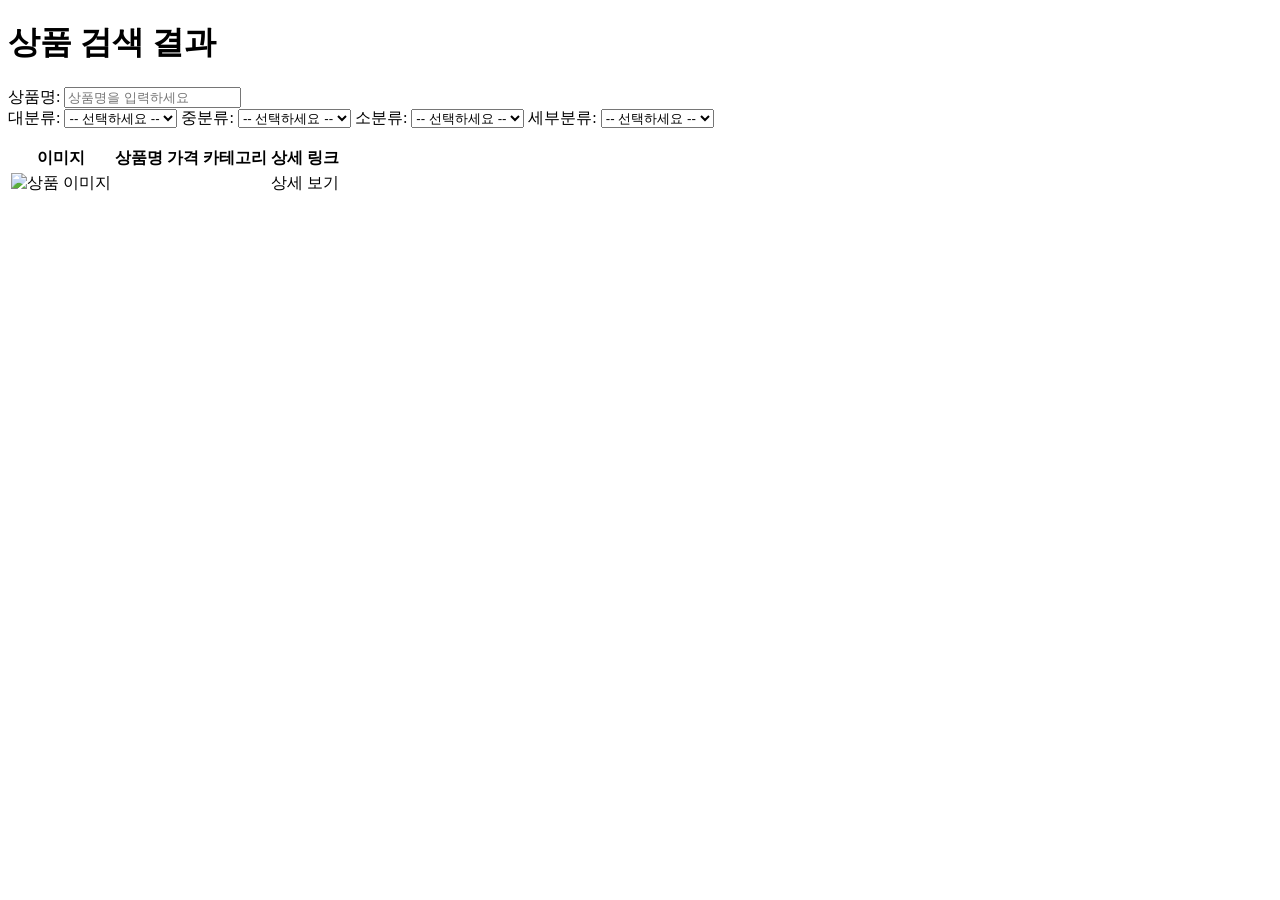
==== src/main/resources/templates/search_results.html @ 9bc3bc23 "feat:데이터베이스에 저장되어있는 상품들 키워드로 검색 ex)http://localhost:8082/main/search?name=LG전자" ====
<!DOCTYPE html>
<html lang="ko">
<head>
    <meta charset="UTF-8">
    <title>검색 결과</title>
</head>
<body>
<h1>상품 검색 결과</h1>

<!-- 검색 필터 폼 -->
<form action="/main/search" method="get">
    <label for="name">상품명:</label>
    <input type="text" id="name" name="name" placeholder="상품명을 입력하세요"
           th:value="${param.name}" />
    <br>

    <label for="category1">대분류:</label>
    <select id="category1" name="category1" onchange="this.form.submit()">
        <option value="">-- 선택하세요 --</option>
        <option value="디지털/가전" th:selected="${param.category1 == '디지털/가전'}">디지털/가전</option>
        <option value="가구" th:selected="${param.category1 == '가구'}">가구</option>
        <!-- 다른 대분류 추가 -->
    </select>

    <label for="category2">중분류:</label>
    <select id="category2" name="category2" onchange="this.form.submit()">
        <option value="">-- 선택하세요 --</option>
        <option value="영상가전" th:selected="${param.category2 == '영상가전'}">영상가전</option>
        <option value="생활가전" th:selected="${param.category2 == '생활가전'}">생활가전</option>
        <!-- 다른 중분류 추가 -->
    </select>

    <label for="category3">소분류:</label>
    <select id="category3" name="category3" onchange="this.form.submit()">
        <option value="">-- 선택하세요 --</option>
        <option value="TV" th:selected="${param.category3 == 'TV'}">TV</option>
        <option value="세탁기" th:selected="${param.category3 == '세탁기'}">세탁기</option>
        <!-- 다른 소분류 추가 -->
    </select>

    <label for="category4">세부분류:</label>
    <select id="category4" name="category4" onchange="this.form.submit()">
        <option value="">-- 선택하세요 --</option>
        <option value="LEDTV" th:selected="${param.category4 == 'LEDTV'}">LEDTV</option>
        <option value="OLEDTV" th:selected="${param.category4 == 'OLEDTV'}">OLEDTV</option>
        <!-- 다른 세부분류 추가 -->
    </select>
</form>

<!-- 검색 결과가 없을 때 메시지 표시 -->
<div th:if="${message != null}">
    <p th:text="${message}"></p>
</div>

<!-- 검색된 상품 목록 표시 -->
<table>
    <thead>
    <tr>
        <th>이미지</th>
        <th>상품명</th>
        <th>가격</th>
        <th>카테고리</th>
        <th>상세 링크</th>
    </tr>
    </thead>
    <tbody>
    <tr th:each="product : ${products}">
        <!-- 상품 이미지 -->
        <td>
            <img th:src="${product.image}" alt="상품 이미지" style="width:100px;height:auto;">
        </td>
        <!-- 상품명 -->
        <td th:text="${product.title}"></td>
        <!-- 가격 -->
        <td th:text="${product.lprice}"></td>
        <!-- 카테고리 -->
        <td th:text="${product.category1} + ' > ' + ${product.category2} + ' > ' + ${product.category3} + ' > ' + ${product.category4}"></td>
        <!-- 상세 링크 -->
        <td>
            <a th:href="${product.link}" target="_blank">상세 보기</a>
        </td>
    </tr>
    </tbody>
</table>

</body>
</html>
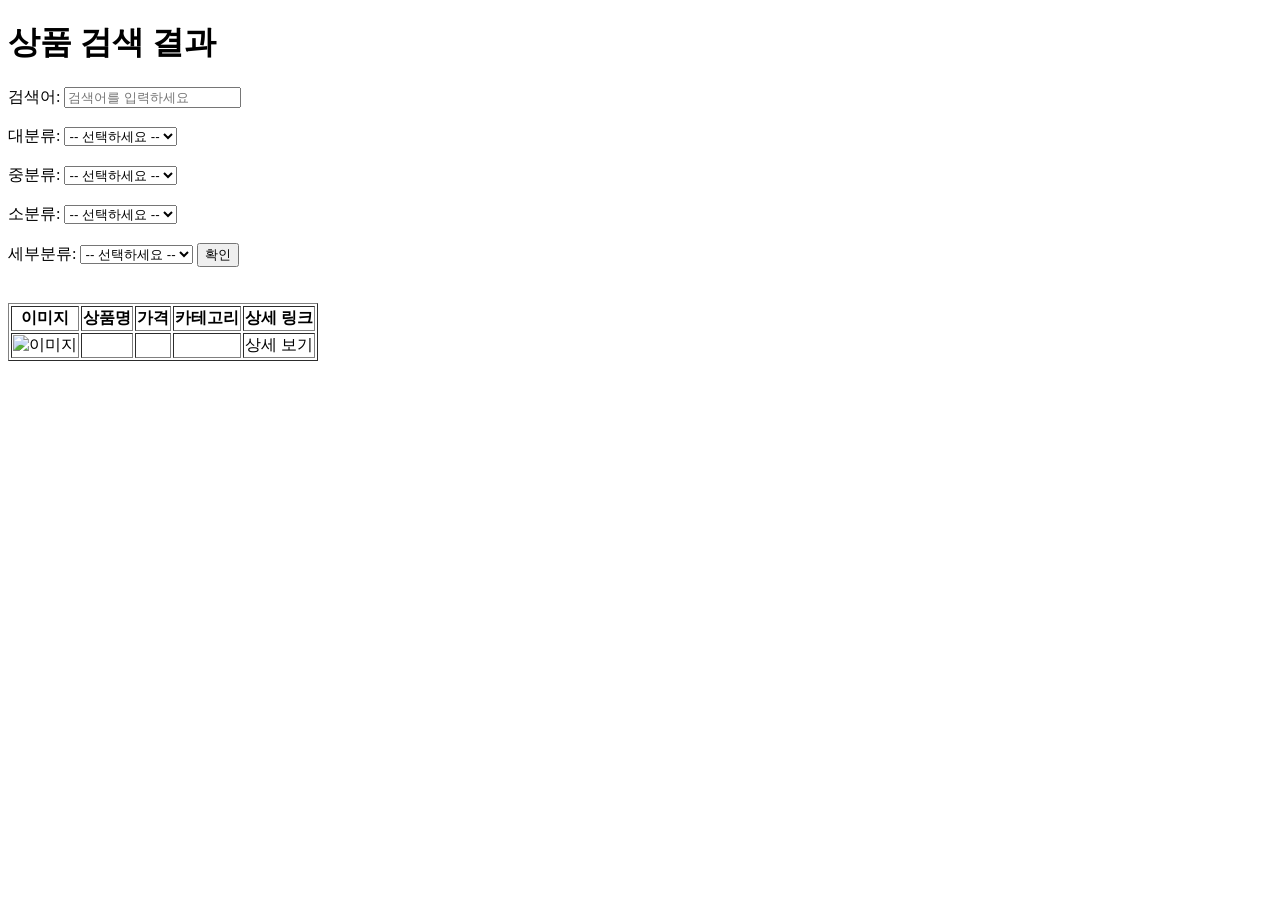
==== commit 7036af2e: "카테고리아직검색못함 엔드포인트부분좀만 손대면될듯 그리고 html저거는 나중에 더수정할거임" ====
--- a/src/main/resources/templates/search_results.html
+++ b/src/main/resources/templates/search_results.html
@@ -9,52 +9,56 @@
 
 <!-- 검색 필터 폼 -->
 <form action="/main/search" method="get">
-    <label for="name">상품명:</label>
-    <input type="text" id="name" name="name" placeholder="상품명을 입력하세요"
-           th:value="${param.name}" />
-    <br>
+    <label for="query">검색어:</label>
+    <input type="text" id="query" name="query" placeholder="검색어를 입력하세요" />
+
+    <br><br>
 
     <label for="category1">대분류:</label>
-    <select id="category1" name="category1" onchange="this.form.submit()">
+    <select id="category1" name="category1">
         <option value="">-- 선택하세요 --</option>
-        <option value="디지털/가전" th:selected="${param.category1 == '디지털/가전'}">디지털/가전</option>
-        <option value="가구" th:selected="${param.category1 == '가구'}">가구</option>
+        <option value="디지털/가전">디지털/가전</option>
+        <option value="가구">가구</option>
         <!-- 다른 대분류 추가 -->
     </select>
 
+    <br><br>
+
     <label for="category2">중분류:</label>
-    <select id="category2" name="category2" onchange="this.form.submit()">
+    <select id="category2" name="category2">
         <option value="">-- 선택하세요 --</option>
-        <option value="영상가전" th:selected="${param.category2 == '영상가전'}">영상가전</option>
-        <option value="생활가전" th:selected="${param.category2 == '생활가전'}">생활가전</option>
+        <option value="영상가전">영상가전</option>
+        <option value="생활가전">생활가전</option>
         <!-- 다른 중분류 추가 -->
     </select>
 
+    <br><br>
+
     <label for="category3">소분류:</label>
-    <select id="category3" name="category3" onchange="this.form.submit()">
+    <select id="category3" name="category3">
         <option value="">-- 선택하세요 --</option>
-        <option value="TV" th:selected="${param.category3 == 'TV'}">TV</option>
-        <option value="세탁기" th:selected="${param.category3 == '세탁기'}">세탁기</option>
+        <option value="TV">TV</option>
+        <option value="냉장고">냉장고</option>
         <!-- 다른 소분류 추가 -->
     </select>
 
+    <br><br>
+
     <label for="category4">세부분류:</label>
-    <select id="category4" name="category4" onchange="this.form.submit()">
+    <select id="category4" name="category4">
         <option value="">-- 선택하세요 --</option>
-        <option value="LEDTV" th:selected="${param.category4 == 'LEDTV'}">LEDTV</option>
-        <option value="OLEDTV" th:selected="${param.category4 == 'OLEDTV'}">OLEDTV</option>
+        <option value="LED TV">LED TV</option>
+        <option value="스마트 TV">스마트 TV</option>
         <!-- 다른 세부분류 추가 -->
     </select>
+
+    <button type="submit">확인</button>
 </form>
 
-<!-- 검색 결과가 없을 때 메시지 표시 -->
-<div th:if="${message != null}">
-    <p th:text="${message}"></p>
-</div>
+<br><br>
 
-<!-- 검색된 상품 목록 표시 -->
-<table>
-    <thead>
+<!-- 검색 결과 표시 -->
+<table border="1">
     <tr>
         <th>이미지</th>
         <th>상품명</th>
@@ -62,25 +66,13 @@
         <th>카테고리</th>
         <th>상세 링크</th>
     </tr>
-    </thead>
-    <tbody>
     <tr th:each="product : ${products}">
-        <!-- 상품 이미지 -->
-        <td>
-            <img th:src="${product.image}" alt="상품 이미지" style="width:100px;height:auto;">
-        </td>
-        <!-- 상품명 -->
+        <td><img th:src="${product.image}" alt="이미지" width="100"></td>
         <td th:text="${product.title}"></td>
-        <!-- 가격 -->
-        <td th:text="${product.lprice}"></td>
-        <!-- 카테고리 -->
+        <td th:text="${product.lprice} + ' 원'"></td>
         <td th:text="${product.category1} + ' > ' + ${product.category2} + ' > ' + ${product.category3} + ' > ' + ${product.category4}"></td>
-        <!-- 상세 링크 -->
-        <td>
-            <a th:href="${product.link}" target="_blank">상세 보기</a>
-        </td>
+        <td><a th:href="${product.link}" target="_blank">상세 보기</a></td>
     </tr>
-    </tbody>
 </table>
 
 </body>
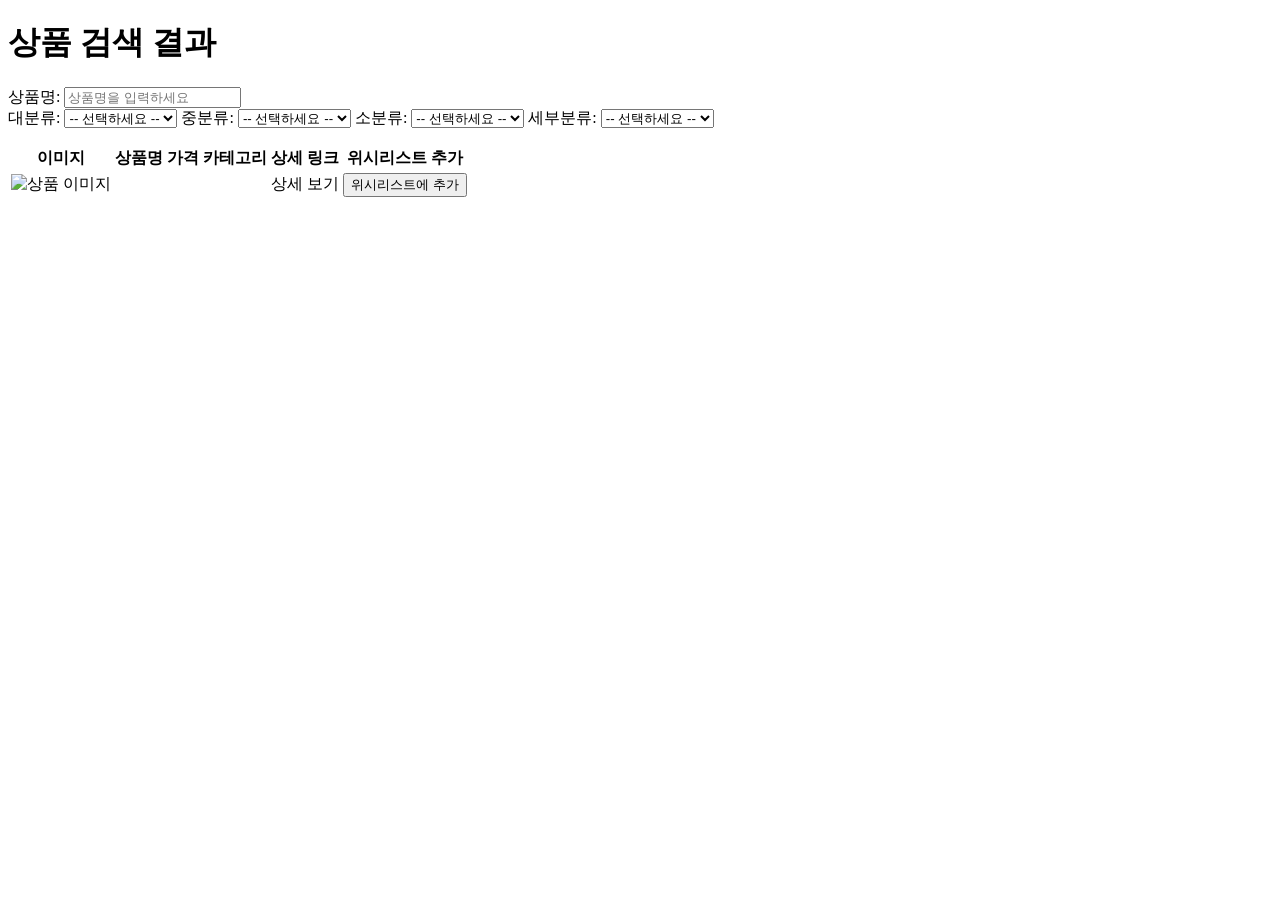
==== commit 431939e0: "feat:위시리스트기능 구현" ====
--- a/src/main/resources/templates/search_results.html
+++ b/src/main/resources/templates/search_results.html
@@ -9,70 +9,85 @@
 
 <!-- 검색 필터 폼 -->
 <form action="/main/search" method="get">
-    <label for="query">검색어:</label>
-    <input type="text" id="query" name="query" placeholder="검색어를 입력하세요" />
-
-    <br><br>
+    <label for="name">상품명:</label>
+    <input type="text" id="name" name="name" placeholder="상품명을 입력하세요"
+           th:value="${param.name}" />
+    <br>
 
     <label for="category1">대분류:</label>
-    <select id="category1" name="category1">
+    <select id="category1" name="category1" onchange="this.form.submit()">
         <option value="">-- 선택하세요 --</option>
-        <option value="디지털/가전">디지털/가전</option>
-        <option value="가구">가구</option>
+        <option value="디지털/가전" th:selected="${param.category1 == '디지털/가전'}">디지털/가전</option>
+        <option value="가구" th:selected="${param.category1 == '가구'}">가구</option>
         <!-- 다른 대분류 추가 -->
     </select>
 
-    <br><br>
-
     <label for="category2">중분류:</label>
-    <select id="category2" name="category2">
+    <select id="category2" name="category2" onchange="this.form.submit()">
         <option value="">-- 선택하세요 --</option>
-        <option value="영상가전">영상가전</option>
-        <option value="생활가전">생활가전</option>
+        <option value="영상가전" th:selected="${param.category2 == '영상가전'}">영상가전</option>
+        <option value="생활가전" th:selected="${param.category2 == '생활가전'}">생활가전</option>
         <!-- 다른 중분류 추가 -->
     </select>
 
-    <br><br>
-
     <label for="category3">소분류:</label>
-    <select id="category3" name="category3">
+    <select id="category3" name="category3" onchange="this.form.submit()">
         <option value="">-- 선택하세요 --</option>
-        <option value="TV">TV</option>
-        <option value="냉장고">냉장고</option>
+        <option value="TV" th:selected="${param.category3 == 'TV'}">TV</option>
+        <option value="세탁기" th:selected="${param.category3 == '세탁기'}">세탁기</option>
         <!-- 다른 소분류 추가 -->
     </select>
 
-    <br><br>
-
     <label for="category4">세부분류:</label>
-    <select id="category4" name="category4">
+    <select id="category4" name="category4" onchange="this.form.submit()">
         <option value="">-- 선택하세요 --</option>
-        <option value="LED TV">LED TV</option>
-        <option value="스마트 TV">스마트 TV</option>
+        <option value="LEDTV" th:selected="${param.category4 == 'LEDTV'}">LEDTV</option>
+        <option value="OLEDTV" th:selected="${param.category4 == 'OLEDTV'}">OLEDTV</option>
         <!-- 다른 세부분류 추가 -->
     </select>
-
-    <button type="submit">확인</button>
 </form>
 
-<br><br>
+<!-- 검색 결과가 없을 때 메시지 표시 -->
+<div th:if="${message != null}">
+    <p th:text="${message}"></p>
+</div>
 
-<!-- 검색 결과 표시 -->
-<table border="1">
+<!-- 검색된 상품 목록 표시 -->
+<table>
+    <thead>
     <tr>
         <th>이미지</th>
         <th>상품명</th>
         <th>가격</th>
         <th>카테고리</th>
         <th>상세 링크</th>
+        <th>위시리스트 추가</th>
     </tr>
+    </thead>
+    <tbody>
     <tr th:each="product : ${products}">
-        <td><img th:src="${product.image}" alt="이미지" width="100"></td>
+        <!-- 상품 이미지 -->
+        <td>
+            <img th:src="${product.image}" alt="상품 이미지" style="width:100px;height:auto;">
+        </td>
+        <!-- 상품명 -->
         <td th:text="${product.title}"></td>
-        <td th:text="${product.lprice} + ' 원'"></td>
+        <!-- 가격 -->
+        <td th:text="${product.lprice}"></td>
+        <!-- 카테고리 -->
         <td th:text="${product.category1} + ' > ' + ${product.category2} + ' > ' + ${product.category3} + ' > ' + ${product.category4}"></td>
-        <td><a th:href="${product.link}" target="_blank">상세 보기</a></td>
+        <!-- 상세 링크 -->
+        <td>
+            <a th:href="${product.link}" target="_blank">상세 보기</a>
+        </td>
+        <td>
+            <form th:action="@{/users/wishlist/add}" method="post">
+                <input type="hidden" name="productId" th:value="${product.id}">
+                <button type="submit">위시리스트에 추가</button>
+            </form>
+        </td>
     </tr>
+    </tbody>
 </table>
 
 </body>
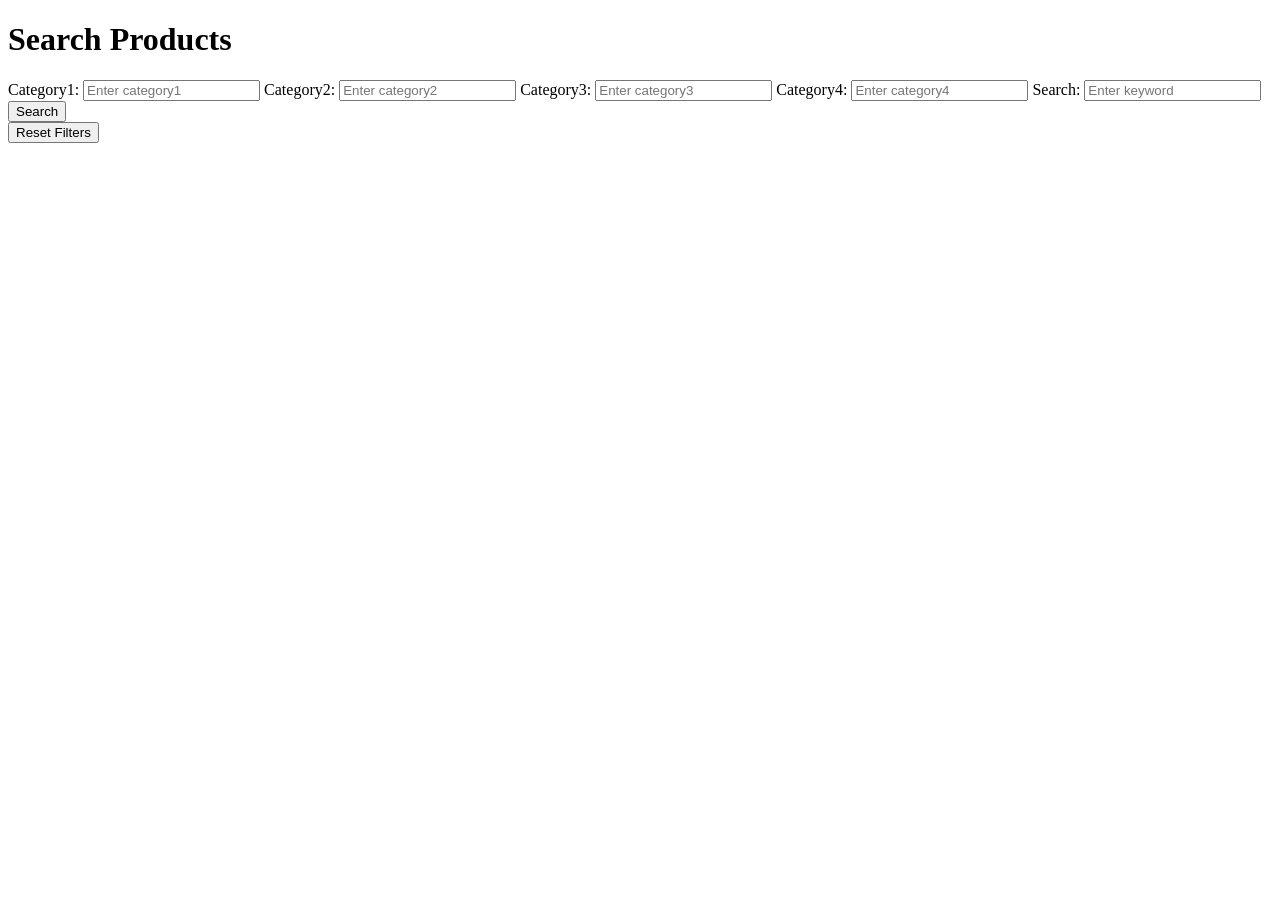
==== commit 5daec731: "카테고리수정함 중복된거 삭제함 로직변경함 26일1시10분" ====
--- a/src/main/resources/templates/search_results.html
+++ b/src/main/resources/templates/search_results.html
@@ -1,94 +1,45 @@
 <!DOCTYPE html>
-<html lang="ko">
+<html lang="en">
 <head>
     <meta charset="UTF-8">
-    <title>검색 결과</title>
+    <meta name="viewport" content="width=device-width, initial-scale=1.0">
+    <title>Product Search</title>
 </head>
 <body>
-<h1>상품 검색 결과</h1>
+<header>
+    <h1>Search Products</h1>
+</header>
+<main>
+    <form action="/api/products/search" method="get">
+        <label for="category1">Category1:</label>
+        <input type="text" id="category1" name="category1" placeholder="Enter category1" />
 
-<!-- 검색 필터 폼 -->
-<form action="/main/search" method="get">
-    <label for="name">상품명:</label>
-    <input type="text" id="name" name="name" placeholder="상품명을 입력하세요"
-           th:value="${param.name}" />
-    <br>
+        <label for="category2">Category2:</label>
+        <input type="text" id="category2" name="category2" placeholder="Enter category2" />
 
-    <label for="category1">대분류:</label>
-    <select id="category1" name="category1" onchange="this.form.submit()">
-        <option value="">-- 선택하세요 --</option>
-        <option value="디지털/가전" th:selected="${param.category1 == '디지털/가전'}">디지털/가전</option>
-        <option value="가구" th:selected="${param.category1 == '가구'}">가구</option>
-        <!-- 다른 대분류 추가 -->
-    </select>
+        <label for="category3">Category3:</label>
+        <input type="text" id="category3" name="category3" placeholder="Enter category3" />
 
-    <label for="category2">중분류:</label>
-    <select id="category2" name="category2" onchange="this.form.submit()">
-        <option value="">-- 선택하세요 --</option>
-        <option value="영상가전" th:selected="${param.category2 == '영상가전'}">영상가전</option>
-        <option value="생활가전" th:selected="${param.category2 == '생활가전'}">생활가전</option>
-        <!-- 다른 중분류 추가 -->
-    </select>
+        <label for="category4">Category4:</label>
+        <input type="text" id="category4" name="category4" placeholder="Enter category4" />
 
-    <label for="category3">소분류:</label>
-    <select id="category3" name="category3" onchange="this.form.submit()">
-        <option value="">-- 선택하세요 --</option>
-        <option value="TV" th:selected="${param.category3 == 'TV'}">TV</option>
-        <option value="세탁기" th:selected="${param.category3 == '세탁기'}">세탁기</option>
-        <!-- 다른 소분류 추가 -->
-    </select>
-
-    <label for="category4">세부분류:</label>
-    <select id="category4" name="category4" onchange="this.form.submit()">
-        <option value="">-- 선택하세요 --</option>
-        <option value="LEDTV" th:selected="${param.category4 == 'LEDTV'}">LEDTV</option>
-        <option value="OLEDTV" th:selected="${param.category4 == 'OLEDTV'}">OLEDTV</option>
-        <!-- 다른 세부분류 추가 -->
-    </select>
-</form>
-
-<!-- 검색 결과가 없을 때 메시지 표시 -->
-<div th:if="${message != null}">
-    <p th:text="${message}"></p>
-</div>
-
-<!-- 검색된 상품 목록 표시 -->
-<table>
-    <thead>
-    <tr>
-        <th>이미지</th>
-        <th>상품명</th>
-        <th>가격</th>
-        <th>카테고리</th>
-        <th>상세 링크</th>
-        <th>위시리스트 추가</th>
-    </tr>
-    </thead>
-    <tbody>
-    <tr th:each="product : ${products}">
-        <!-- 상품 이미지 -->
-        <td>
-            <img th:src="${product.image}" alt="상품 이미지" style="width:100px;height:auto;">
-        </td>
-        <!-- 상품명 -->
-        <td th:text="${product.title}"></td>
-        <!-- 가격 -->
-        <td th:text="${product.lprice}"></td>
-        <!-- 카테고리 -->
-        <td th:text="${product.category1} + ' > ' + ${product.category2} + ' > ' + ${product.category3} + ' > ' + ${product.category4}"></td>
-        <!-- 상세 링크 -->
-        <td>
-            <a th:href="${product.link}" target="_blank">상세 보기</a>
-        </td>
-        <td>
-            <form th:action="@{/users/wishlist/add}" method="post">
-                <input type="hidden" name="productId" th:value="${product.id}">
-                <button type="submit">위시리스트에 추가</button>
-            </form>
-        </td>
-    </tr>
-    </tbody>
-</table>
-
+        <label for="searchQuery">Search:</label>
+        <input type="text" id="searchQuery" name="searchQuery" placeholder="Enter keyword" />
+        <button type="submit">Search</button>
+    </form>
+    <button onclick="resetFilters()">Reset Filters</button>
+    <div id="results">
+        <!-- 검색 결과 표시 -->
+    </div>
+</main>
+<script>
+    function resetFilters() {
+        document.getElementById('category1').value = '';
+        document.getElementById('category2').value = '';
+        document.getElementById('category3').value = '';
+        document.getElementById('category4').value = '';
+        document.getElementById('searchQuery').value = '';
+    }
+</script>
 </body>
 </html>
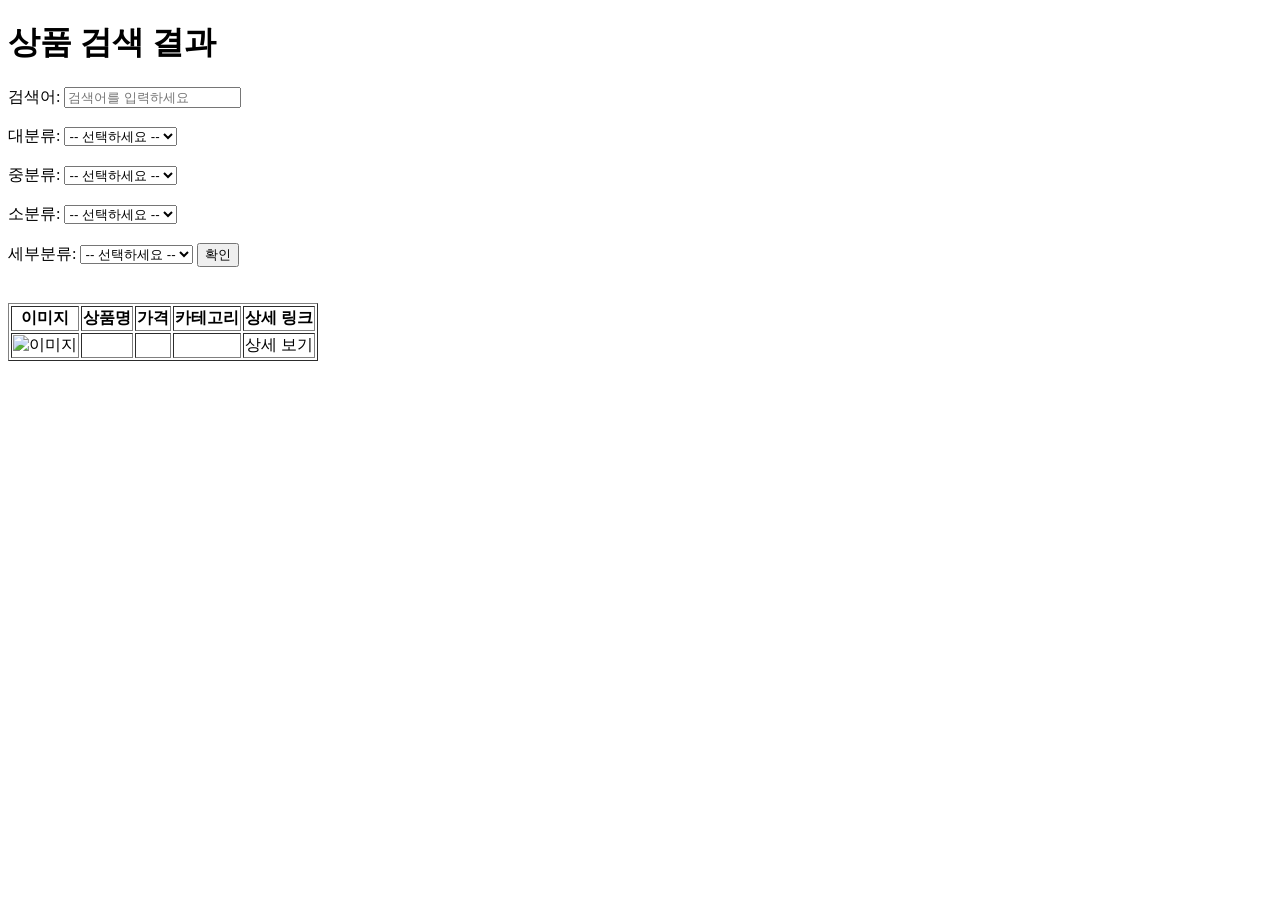
==== commit 2f88bb2a: "카테고리검색됨 html 데이터베이스 매핑해야됨" ====
--- a/src/main/resources/templates/search_results.html
+++ b/src/main/resources/templates/search_results.html
@@ -1,45 +1,79 @@
 <!DOCTYPE html>
-<html lang="en">
+<html lang="ko">
 <head>
     <meta charset="UTF-8">
-    <meta name="viewport" content="width=device-width, initial-scale=1.0">
-    <title>Product Search</title>
+    <title>검색 결과</title>
 </head>
 <body>
-<header>
-    <h1>Search Products</h1>
-</header>
-<main>
-    <form action="/api/products/search" method="get">
-        <label for="category1">Category1:</label>
-        <input type="text" id="category1" name="category1" placeholder="Enter category1" />
+<h1>상품 검색 결과</h1>
 
-        <label for="category2">Category2:</label>
-        <input type="text" id="category2" name="category2" placeholder="Enter category2" />
+<!-- 검색 필터 폼 -->
+<form action="/main/search" method="get">
+    <label for="query">검색어:</label>
+    <input type="text" id="query" name="query" placeholder="검색어를 입력하세요" />
 
-        <label for="category3">Category3:</label>
-        <input type="text" id="category3" name="category3" placeholder="Enter category3" />
+    <br><br>
 
-        <label for="category4">Category4:</label>
-        <input type="text" id="category4" name="category4" placeholder="Enter category4" />
+    <label for="category1">대분류:</label>
+    <select id="category1" name="category1">
+        <option value="">-- 선택하세요 --</option>
+        <option value="디지털/가전">디지털/가전</option>
+        <option value="가구">가구</option>
+        <!-- 다른 대분류 추가 -->
+    </select>
 
-        <label for="searchQuery">Search:</label>
-        <input type="text" id="searchQuery" name="searchQuery" placeholder="Enter keyword" />
-        <button type="submit">Search</button>
-    </form>
-    <button onclick="resetFilters()">Reset Filters</button>
-    <div id="results">
-        <!-- 검색 결과 표시 -->
-    </div>
-</main>
-<script>
-    function resetFilters() {
-        document.getElementById('category1').value = '';
-        document.getElementById('category2').value = '';
-        document.getElementById('category3').value = '';
-        document.getElementById('category4').value = '';
-        document.getElementById('searchQuery').value = '';
-    }
-</script>
+    <br><br>
+
+    <label for="category2">중분류:</label>
+    <select id="category2" name="category2">
+        <option value="">-- 선택하세요 --</option>
+        <option value="영상가전">영상가전</option>
+        <option value="생활가전">생활가전</option>
+        <!-- 다른 중분류 추가 -->
+    </select>
+
+    <br><br>
+
+    <label for="category3">소분류:</label>
+    <select id="category3" name="category3">
+        <option value="">-- 선택하세요 --</option>
+        <option value="TV">TV</option>
+        <option value="냉장고">냉장고</option>
+        <!-- 다른 소분류 추가 -->
+    </select>
+
+    <br><br>
+
+    <label for="category4">세부분류:</label>
+    <select id="category4" name="category4">
+        <option value="">-- 선택하세요 --</option>
+        <option value="LED TV">LED TV</option>
+        <option value="스마트 TV">스마트 TV</option>
+        <!-- 다른 세부분류 추가 -->
+    </select>
+
+    <button type="submit">확인</button>
+</form>
+
+<br><br>
+
+<!-- 검색 결과 표시 -->
+<table border="1">
+    <tr>
+        <th>이미지</th>
+        <th>상품명</th>
+        <th>가격</th>
+        <th>카테고리</th>
+        <th>상세 링크</th>
+    </tr>
+    <tr th:each="product : ${products}">
+        <td><img th:src="${product.image}" alt="이미지" width="100"></td>
+        <td th:text="${product.title}"></td>
+        <td th:text="${product.lprice} + ' 원'"></td>
+        <td th:text="${product.category1} + ' > ' + ${product.category2} + ' > ' + ${product.category3} + ' > ' + ${product.category4}"></td>
+        <td><a th:href="${product.link}" target="_blank">상세 보기</a></td>
+    </tr>
+</table>
+
 </body>
 </html>
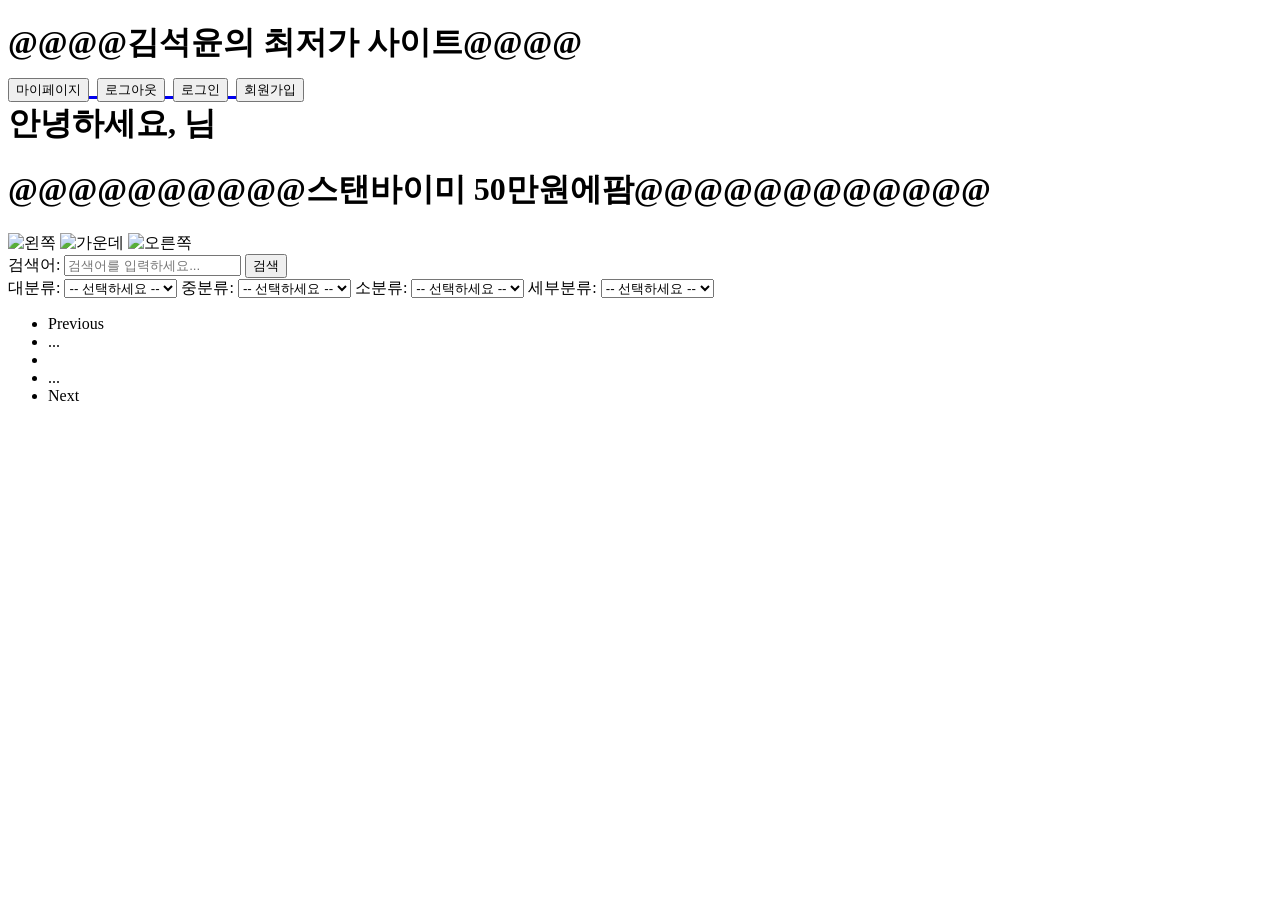
==== commit 81a26d43: "Merge remote-tracking branch 'origin/ksy' into ksy # Conflicts: #	src/main/resources/static/css/sear" ====
--- a/src/main/resources/templates/search_results.html
+++ b/src/main/resources/templates/search_results.html
@@ -2,78 +2,299 @@
 <html lang="ko">
 <head>
     <meta charset="UTF-8">
-    <title>검색 결과</title>
+    <title>상품 검색</title>
+    <!-- 외부 CSS 파일을 링크 -->
+    <link rel="stylesheet" href="/css/search_results.css">
+    <link rel="stylesheet" href="/css/mypage-modal.css">
+
 </head>
 <body>
-<h1>상품 검색 결과</h1>
-
-<!-- 검색 필터 폼 -->
-<form action="/main/search" method="get">
-    <label for="query">검색어:</label>
-    <input type="text" id="query" name="query" placeholder="검색어를 입력하세요" />
-
-    <br><br>
-
-    <label for="category1">대분류:</label>
-    <select id="category1" name="category1">
-        <option value="">-- 선택하세요 --</option>
-        <option value="디지털/가전">디지털/가전</option>
-        <option value="가구">가구</option>
-        <!-- 다른 대분류 추가 -->
-    </select>
-
-    <br><br>
-
-    <label for="category2">중분류:</label>
-    <select id="category2" name="category2">
-        <option value="">-- 선택하세요 --</option>
-        <option value="영상가전">영상가전</option>
-        <option value="생활가전">생활가전</option>
-        <!-- 다른 중분류 추가 -->
-    </select>
-
-    <br><br>
-
-    <label for="category3">소분류:</label>
-    <select id="category3" name="category3">
-        <option value="">-- 선택하세요 --</option>
-        <option value="TV">TV</option>
-        <option value="냉장고">냉장고</option>
-        <!-- 다른 소분류 추가 -->
-    </select>
-
-    <br><br>
-
-    <label for="category4">세부분류:</label>
-    <select id="category4" name="category4">
-        <option value="">-- 선택하세요 --</option>
-        <option value="LED TV">LED TV</option>
-        <option value="스마트 TV">스마트 TV</option>
-        <!-- 다른 세부분류 추가 -->
-    </select>
-
-    <button type="submit">확인</button>
+<h1>
+    @@@@김석윤의 최저가 사이트@@@@
+    <div class="header-fixed">
+        <div class="button-section">
+        <span th:if="${loggedInUser != null}">
+            <a href="/users/mypage">
+                <button class="mypage-button">마이페이지</button>
+            </a>
+            <a href="/users/logout">
+                <button class="logout-button">로그아웃</button>
+            </a>
+        </span>
+            <span th:if="${loggedInUser == null}">
+            <a href="/users/login">
+                <button class="login-button">로그인</button>
+            </a>
+            <a href="/users/register">
+                <button class="register-button">회원가입</button>
+            </a>
+        </span>
+        </div>
+        <span th:if="${loggedInUser != null}" class="user-info">
+        안녕하세요, <span th:text="${loggedInUser.username}"></span>님
+    </span>
+    </div>
+</h1>
+<h1>@@@@@@@@@@스탠바이미 50만원에팜@@@@@@@@@@@@</h1>
+<div class="banner-container">
+    <img src="/images/last.jpg" alt="왼쪽" class="banner-image left-banner">
+    <img src="/images/stan.jpg" alt="가운데" class="banner-image center-banner">
+    <img src="/images/funny.jpg" alt="오른쪽" class="banner-image right-banner">
+</div>
+<form id="searchForm">
+    <div class="search-bar-section">
+        <label for="searchQuery">검색어:</label>
+        <input type="text" id="searchQuery" name="searchQuery" placeholder="검색어를 입력하세요...">
+        <button type="button" onclick="performSearch()">검색</button>
+    </div>
+    <div id="searchHistoryArea" style="display: flex; overflow-x: auto; gap: 10px; flex-wrap: nowrap;">
+    </div>
+    <div class="category-section">
+        <label for="category1">대분류:</label>
+        <select id="category1" name="category1" onchange="loadSubcategories('category1', 'category2')">
+            <option value="">-- 선택하세요 --</option>
+        </select>
+
+        <label for="category2">중분류:</label>
+        <select id="category2" name="category2" onchange="loadSubcategories('category2', 'category3')">
+            <option value="">-- 선택하세요 --</option>
+        </select>
+
+        <label for="category3">소분류:</label>
+        <select id="category3" name="category3" onchange="loadSubcategories('category3', 'category4')">
+            <option value="">-- 선택하세요 --</option>
+        </select>
+
+        <label for="category4">세부분류:</label>
+        <select id="category4" name="category4" onchange="">
+            <option value="">-- 선택하세요 --</option>
+        </select>
+    </div>
 </form>
 
-<br><br>
-
-<!-- 검색 결과 표시 -->
-<table border="1">
-    <tr>
-        <th>이미지</th>
-        <th>상품명</th>
-        <th>가격</th>
-        <th>카테고리</th>
-        <th>상세 링크</th>
-    </tr>
-    <tr th:each="product : ${products}">
-        <td><img th:src="${product.image}" alt="이미지" width="100"></td>
-        <td th:text="${product.title}"></td>
-        <td th:text="${product.lprice} + ' 원'"></td>
-        <td th:text="${product.category1} + ' > ' + ${product.category2} + ' > ' + ${product.category3} + ' > ' + ${product.category4}"></td>
-        <td><a th:href="${product.link}" target="_blank">상세 보기</a></td>
-    </tr>
+
+
+
+<table id="resultsTable">
+<!--    <thead>-->
+<!--    <tr>-->
+<!--        <th>이미지</th>-->
+<!--        <th>상품명</th>-->
+<!--        <th>가격</th>-->
+<!--        <th>카테고리</th>-->
+<!--        <th>상세 링크</th>-->
+<!--        <th>위시리스트 추가</th>-->
+<!--    </tr>-->
+<!--    </thead>-->
+    <tbody id="resultsBody">
+    <!-- 검색 결과 데이터가 여기에 삽입 -->
+    </tbody>
 </table>
 
+<nav>
+    <ul class="pagination">
+        <!-- 이전 페이지 버튼 -->
+        <li class="page-item" th:classappend="${currentPage == 0} ? 'disabled'">
+            <a class="page-link" th:href="@{/main(searchQuery=${searchQuery}, category1=${category1}, category2=${category2}, category3=${category3}, category4=${category4}, page=${currentPage - 1}, size=${size})}">Previous</a>
+        </li>
+
+        <!-- 시작 페이지 ... 이전 페이지와 현재 페이지까지 -->
+        <li class="page-item" th:if="${startPage > 1}">
+            <span class="page-link">...</span>
+        </li>
+
+        <!-- 페이지 번호 (범위 내 페이지들) -->
+        <li class="page-item" th:each="i : ${#numbers.sequence(startPage, endPage)}" th:classappend="${i == currentPage + 1} ? 'active'">
+            <a class="page-link" th:href="@{/main(searchQuery=${searchQuery}, category1=${category1}, category2=${category2}, category3=${category3}, category4=${category4}, page=${i - 1}, size=${size})}" th:text="${i}"></a>
+        </li>
+
+        <!-- 끝 페이지 ... 이후 페이지와 마지막 페이지까지 -->
+        <li class="page-item" th:if="${endPage < totalPages}">
+            <span class="page-link">...</span>
+        </li>
+
+        <!-- 다음 페이지 버튼 -->
+        <li class="page-item" th:classappend="${currentPage == totalPages - 1} ? 'disabled'">
+            <a class="page-link" th:href="@{/main(searchQuery=${searchQuery}, category1=${category1}, category2=${category2}, category3=${category3}, category4=${category4}, page=${currentPage + 1}, size=${size})}">Next</a>
+        </li>
+    </ul>
+</nav>
+
+
+
+
+
+
+
+<script>
+    let currentPage = 0;  // 기본 페이지
+    let totalPages = 1;   // 총 페이지 수
+
+    async function goToPage(pageNumber) {
+        currentPage = pageNumber; // 페이지 번호를 업데이트
+        await performSearch();     // 새로운 페이지에 대한 검색 수행
+    }
+
+    function openMypageModal() {
+        document.getElementById('mypageModal').style.display = 'block';
+    }
+
+    function closeMypageModal() {
+        document.getElementById('mypageModal').style.display = 'none';
+    }
+
+    async function loadCategory1() {
+        const response = await fetch('/api/products/category1');
+        const categories = await response.json();
+        const select = document.getElementById('category1');
+        categories.forEach(category => {
+            const option = document.createElement('option');
+            option.value = category;
+            option.textContent = category;
+            select.appendChild(option);
+        });
+        await performSearch(); // 초기 로드 시 모든 상품 표시
+    }
+
+    async function loadSubcategories(currentCategoryId, targetCategoryId) {
+        const selectedValue = document.getElementById(currentCategoryId).value;
+        const targetSelect = document.getElementById(targetCategoryId);
+        targetSelect.innerHTML = '<option value="">-- 선택하세요 --</option>';
+
+        if (!selectedValue) return;
+
+        const endpoint = `/api/products/${targetCategoryId}?${currentCategoryId}=${selectedValue}`;
+        const response = await fetch(endpoint);
+        const categories = await response.json();
+
+        categories.forEach(category => {
+            const option = document.createElement('option');
+            option.value = category;
+            option.textContent = category;
+            targetSelect.appendChild(option);
+        });
+    }
+
+    async function loadSearchHistory() {
+        const response = await fetch('/api/search-history');
+        const history = await response.json();
+
+        const searchHistoryArea = document.getElementById('searchHistoryArea');
+        searchHistoryArea.innerHTML = ''; // 이전 기록을 지움
+        history.forEach(item => {
+            const historyItem = document.createElement('div');
+            historyItem.classList.add('history-item');
+            historyItem.textContent = item.history;
+            searchHistoryArea.appendChild(historyItem);
+        });
+    }
+
+    async function performSearch() {
+        const formData = new FormData(document.getElementById('searchForm'));
+        formData.append('size', 5);  // 페이지당 항목 수
+        formData.append('page', currentPage);  // 현재 페이지 추가
+
+        const searchQueryString = new URLSearchParams(formData).toString();
+        const response = await fetch(`/api/products/search?${searchQueryString}`);
+        const results = await response.json();
+
+        // 서버에서 받은 데이터를 처리
+        const products = results.products;
+        currentPage = results.currentPage;
+        totalPages = results.totalPages;
+        const totalItems = results.totalItems;
+
+        // 검색어를 서버로 전송하여 기록을 저장하도록 함
+        const searchQuery = formData.get('searchQuery');  // 검색어 가져오기
+        if (searchQuery) {
+            await fetch('/api/search-history', {
+                method: 'POST',
+                headers: { 'Content-Type': 'application/json' },
+                body: JSON.stringify({ history: searchQuery })
+            });
+        }
+
+        // 검색 결과를 렌더링
+        const resultsBody = document.getElementById('resultsBody');
+        resultsBody.innerHTML = products.map(product => `
+        <tr>
+            <td><img src="${product.image}" alt="${product.title}"></td>
+            <td><a href="/products/${product.id}">${product.title}</a></td>
+            <td>${product.lprice} 원</td>
+            <td>${product.category1} > ${product.category2} > ${product.category3} > ${product.category4}</td>
+            <td><a href="${product.link}" target="_blank">상세 보기</a></td>
+            <td>
+                <form method="POST" action="/users/wishlist/add">
+                    <input type="hidden" name="productId" value="${product.id}">
+                    <button type="submit" class="wishlist-button">위시리스트 추가</button>
+                </form>
+            </td>
+        </tr>
+        `).join('');
+
+        // 페이지 정보 업데이트
+        document.querySelector(".pagination").innerHTML = renderPagination();
+
+        // 전체 항목 수 표시
+        document.querySelector("p[th\\:text='${totalItems}']").textContent = `전체 상품: ${totalItems}`;
+        document.querySelector("p[th\\:text='${totalPages}']").textContent = `총 페이지 수: ${totalPages}`;
+        document.querySelector("p[th\\:text='${currentPage + 1}']").textContent = `현재 페이지: ${currentPage + 1}`;
+
+        // 검색 기록 갱신
+        await loadSearchHistory();
+    }
+
+    function renderPagination() {
+        let paginationHTML = "";
+
+        // 이전 페이지 버튼
+        paginationHTML += `
+        <li class="page-item ${currentPage === 0 ? 'disabled' : ''}">
+            <a class="page-link" href="javascript:goToPage(${currentPage - 1})">이전</a>
+        </li>`;
+
+        // 시작 페이지 ... 이전 페이지와 현재 페이지까지
+        if (currentPage > 2) {
+            paginationHTML += `<li class="page-item"><span class="page-link">...</span></li>`;
+        }
+
+        // 페이지 번호
+        for (let i = Math.max(0, currentPage - 2); i <= Math.min(totalPages - 1, currentPage + 2); i++) {
+            paginationHTML += `
+            <li class="page-item ${i === currentPage ? 'active' : ''}">
+                <a class="page-link" href="javascript:goToPage(${i})">${i + 1}</a>
+            </li>`;
+        }
+
+        // 끝 페이지 ... 이후 페이지와 마지막 페이지까지
+        if (currentPage < totalPages - 3) {
+            paginationHTML += `<li class="page-item"><span class="page-link">...</span></li>`;
+        }
+
+        // 다음 페이지 버튼
+        paginationHTML += `
+        <li class="page-item ${currentPage === totalPages - 1 ? 'disabled' : ''}">
+            <a class="page-link" href="javascript:goToPage(${currentPage + 1})">다음</a>
+        </li>`;
+
+        return paginationHTML;
+    }
+
+    document.addEventListener('DOMContentLoaded', () => {
+        loadCategory1(); // 카테고리1 초기 로드
+        loadSearchHistory(); // 최근 검색기록 로드
+
+        // 엔터 키로 폼 제출 방지
+        document.getElementById('searchForm').addEventListener('keydown', function (event) {
+            if (event.key === 'Enter') {
+                event.preventDefault(); // 기본 동작 차단
+                performSearch(); // 검색 로직 실행
+            }
+        });
+    });
+
+</script>
+
+
 </body>
-</html>
+</html>
